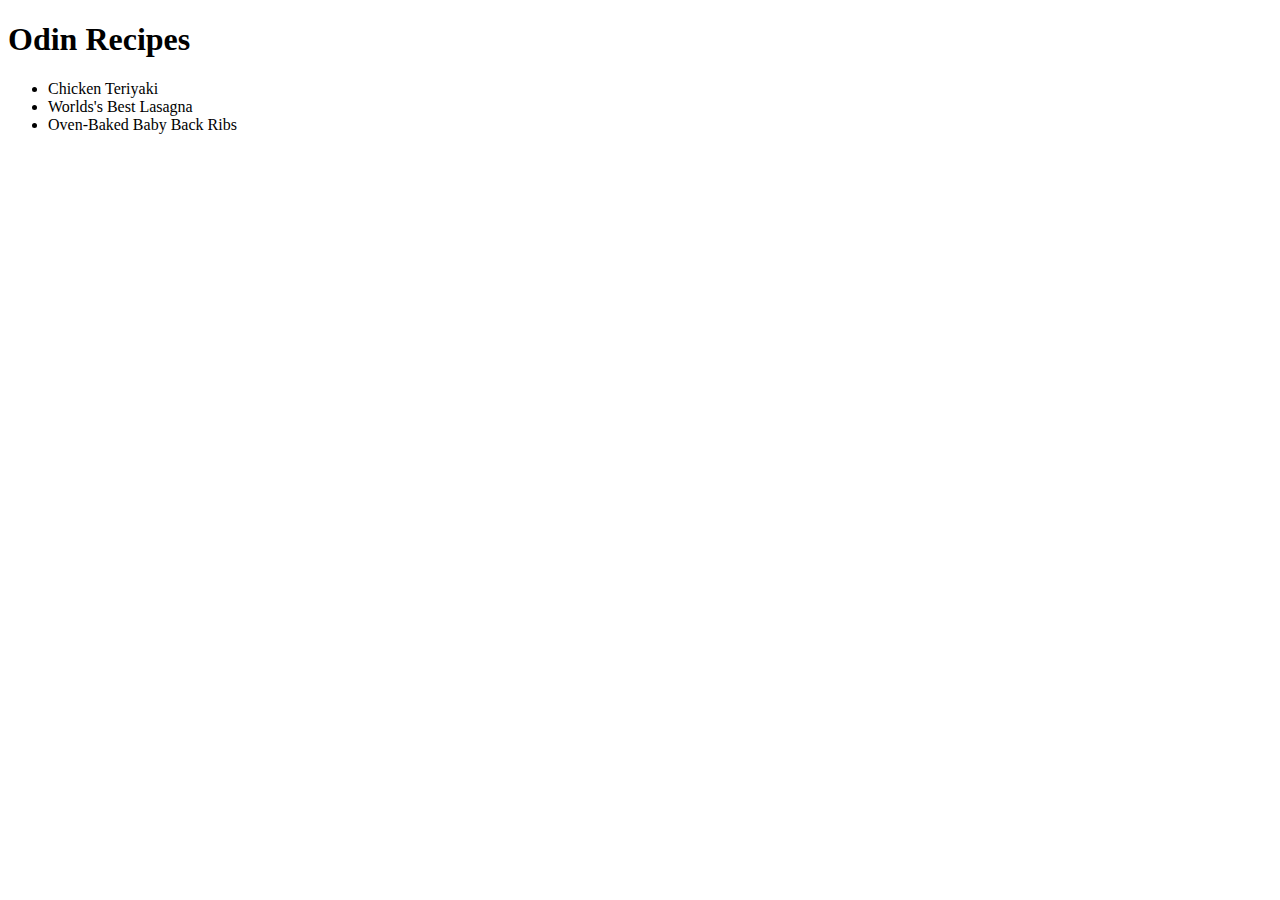
==== index.html @ cc509ea0 "Update Main Page" ====
<!DOCTYPE html>
<html lang="en">
<head>
    <meta charset="UTF-8">
    <meta name="viewport" content="width=device-width, initial-scale=1.0">
    <title>Odin Recipes</title>
</head>
<body>
    <h1>Odin Recipes</h1>
    
    <ul>
        <li><a>Chicken Teriyaki</a></li>
        <li><a>Worlds's Best Lasagna</a></li>
        <li><a>Oven-Baked Baby Back Ribs</a></li>
    </ul>

</body>
</html>
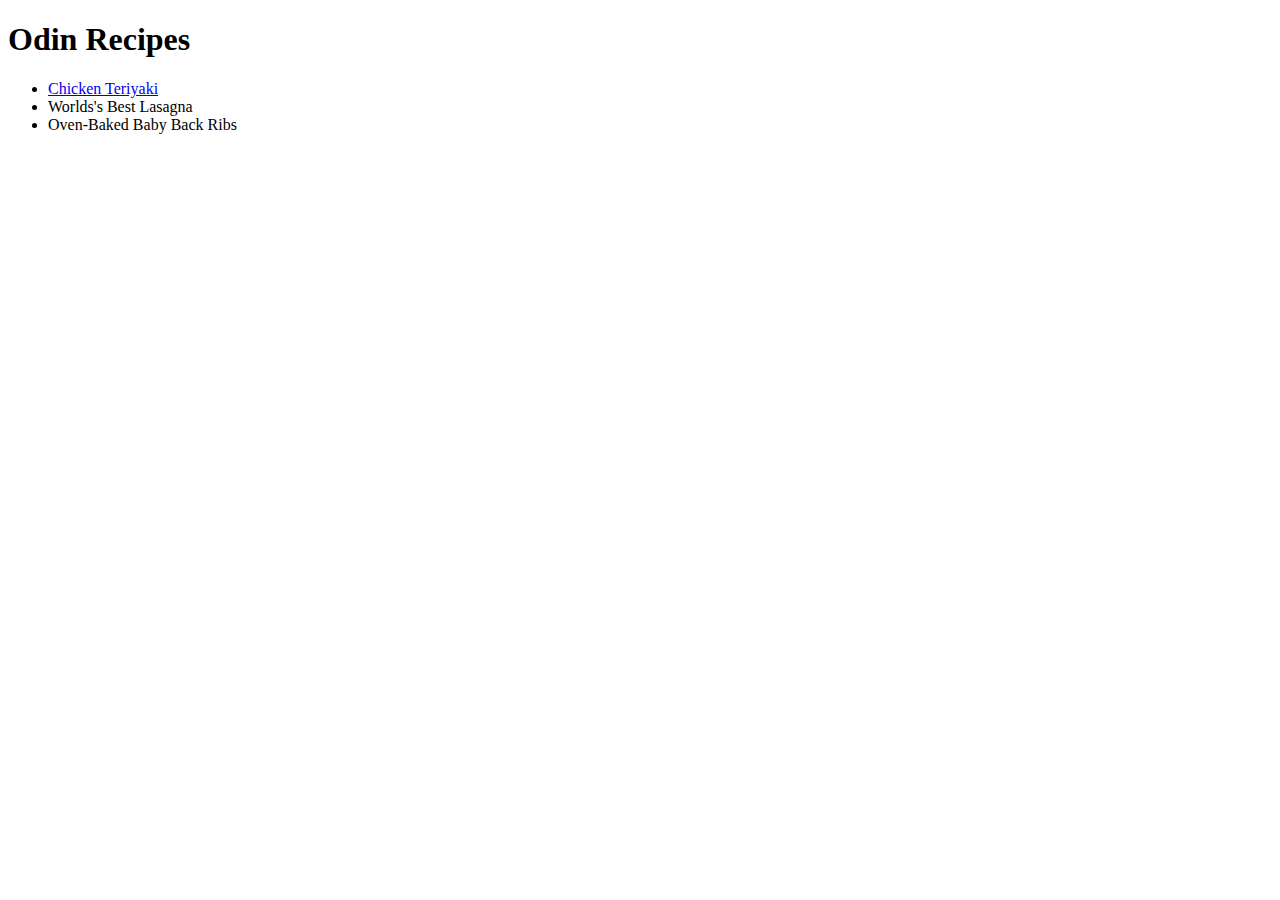
==== commit ae40ad68: "Add First Recipe and all Recipe images" ====
--- a/index.html
+++ b/index.html
@@ -9,7 +9,7 @@
     <h1>Odin Recipes</h1>
     
     <ul>
-        <li><a>Chicken Teriyaki</a></li>
+        <li><a href="./recipes/chickenteriyaki.html">Chicken Teriyaki</a></li>
         <li><a>Worlds's Best Lasagna</a></li>
         <li><a>Oven-Baked Baby Back Ribs</a></li>
     </ul>
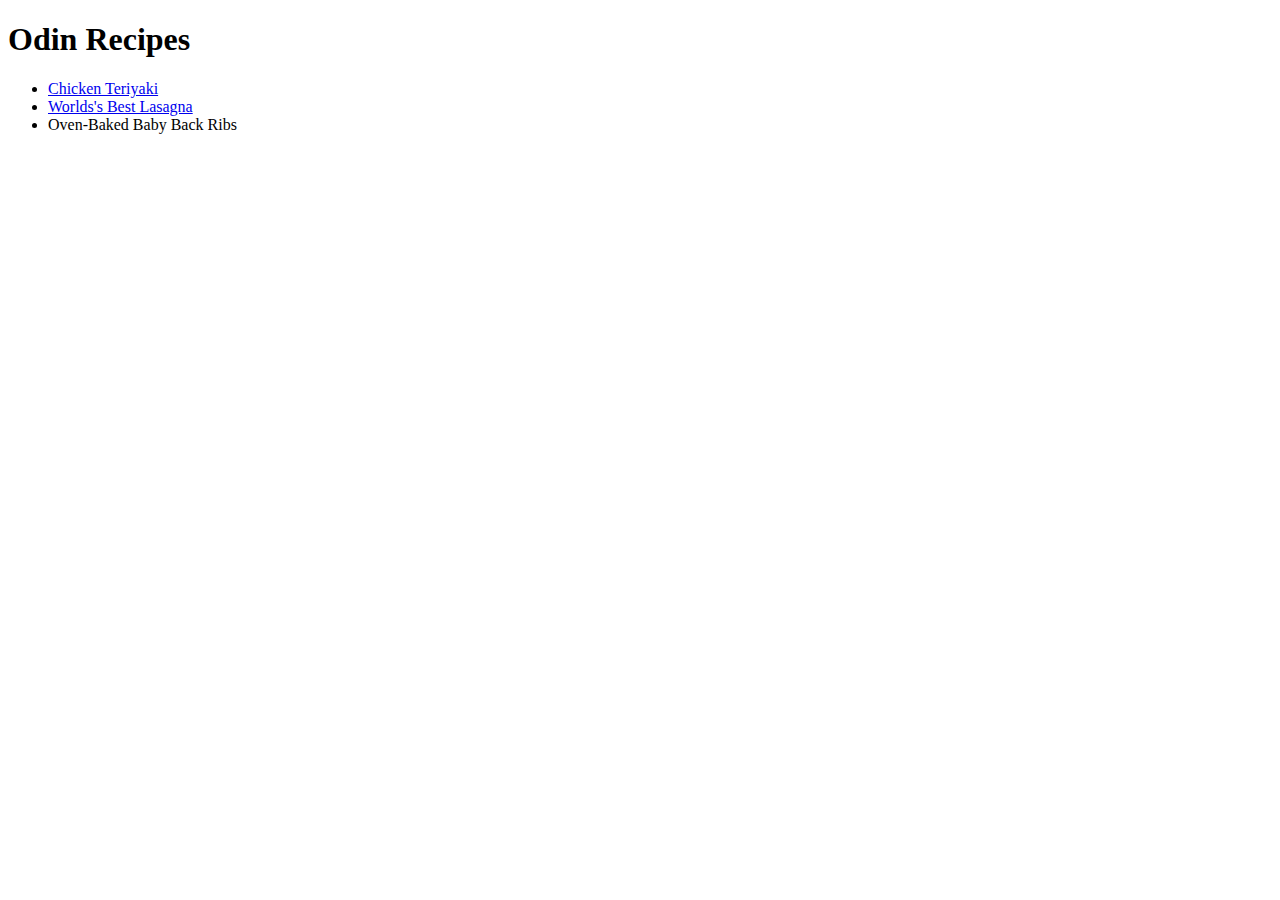
==== commit c7b81804: "Add lasagna recipe and link to it on the main page" ====
--- a/index.html
+++ b/index.html
@@ -10,7 +10,7 @@
     
     <ul>
         <li><a href="./recipes/chickenteriyaki.html">Chicken Teriyaki</a></li>
-        <li><a>Worlds's Best Lasagna</a></li>
+        <li><a href="./recipes/lasagna.html" >Worlds's Best Lasagna</a></li>
         <li><a>Oven-Baked Baby Back Ribs</a></li>
     </ul>
 
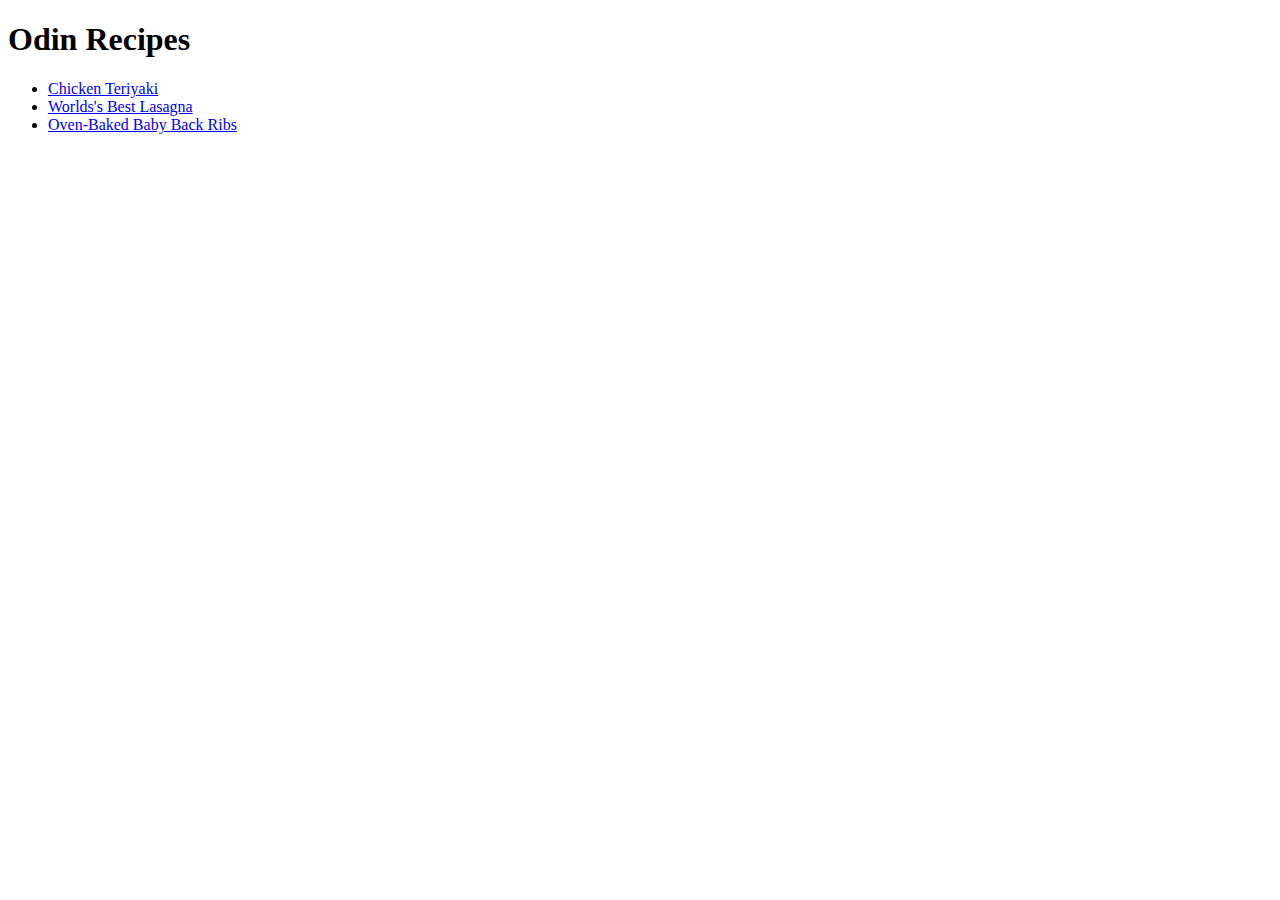
==== commit 6dbfcdb6: "Add Ribs recipe and respective link on main page" ====
--- a/index.html
+++ b/index.html
@@ -11,7 +11,7 @@
     <ul>
         <li><a href="./recipes/chickenteriyaki.html">Chicken Teriyaki</a></li>
         <li><a href="./recipes/lasagna.html" >Worlds's Best Lasagna</a></li>
-        <li><a>Oven-Baked Baby Back Ribs</a></li>
+        <li><a href="./recipes/ribs.html">Oven-Baked Baby Back Ribs</a></li>
     </ul>
 
 </body>
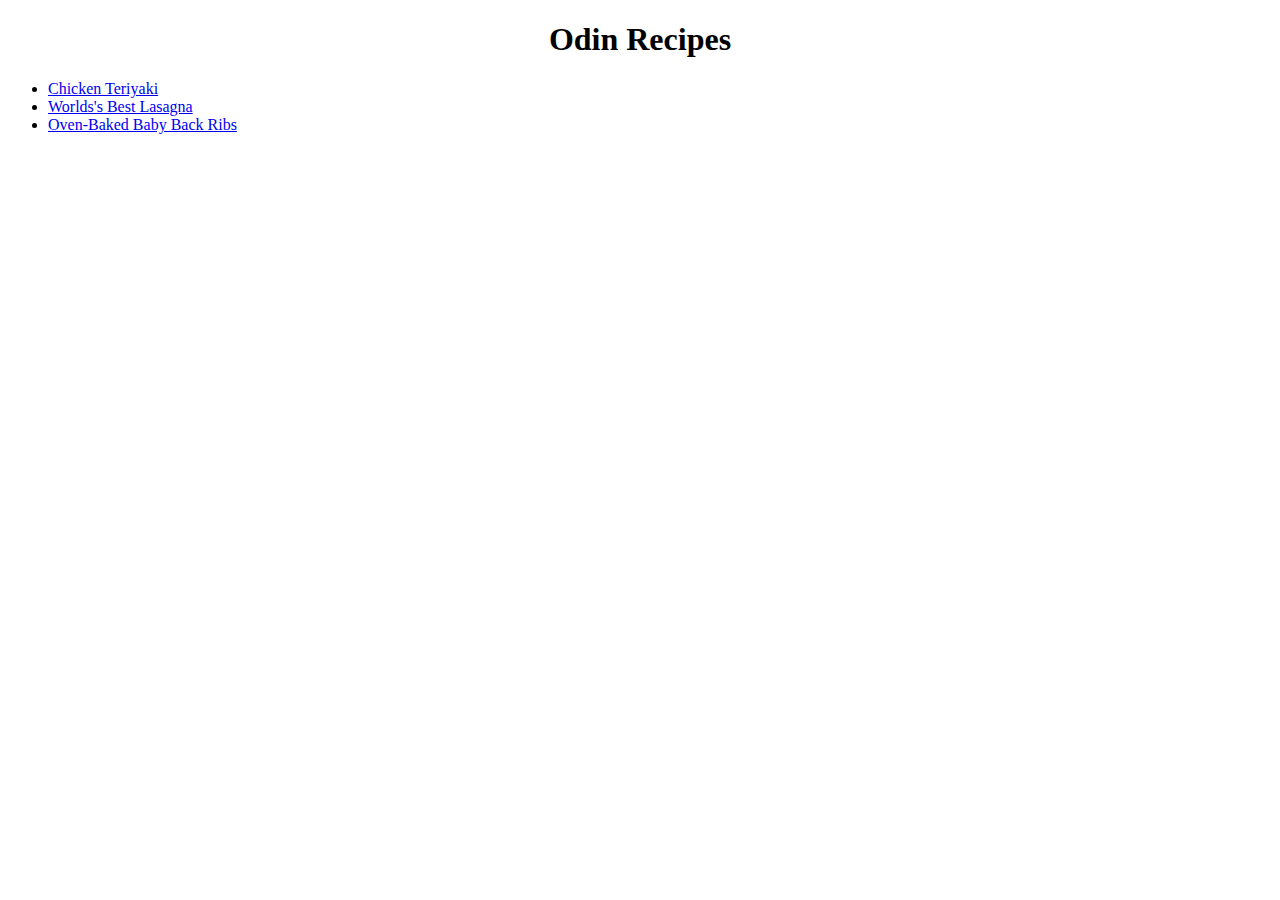
==== commit 37bfb85e: "Add CSS styles to main page" ====
--- a/index.html
+++ b/index.html
@@ -3,6 +3,7 @@
 <head>
     <meta charset="UTF-8">
     <meta name="viewport" content="width=device-width, initial-scale=1.0">
+    <link rel="stylesheet" href="./css/styles.css">
     <title>Odin Recipes</title>
 </head>
 <body>
--- a/css/styles.css
+++ b/css/styles.css
@@ -0,0 +1,8 @@
+h1 {
+    text-align: center;
+}
+
+ul {
+    align-content: center;
+
+}